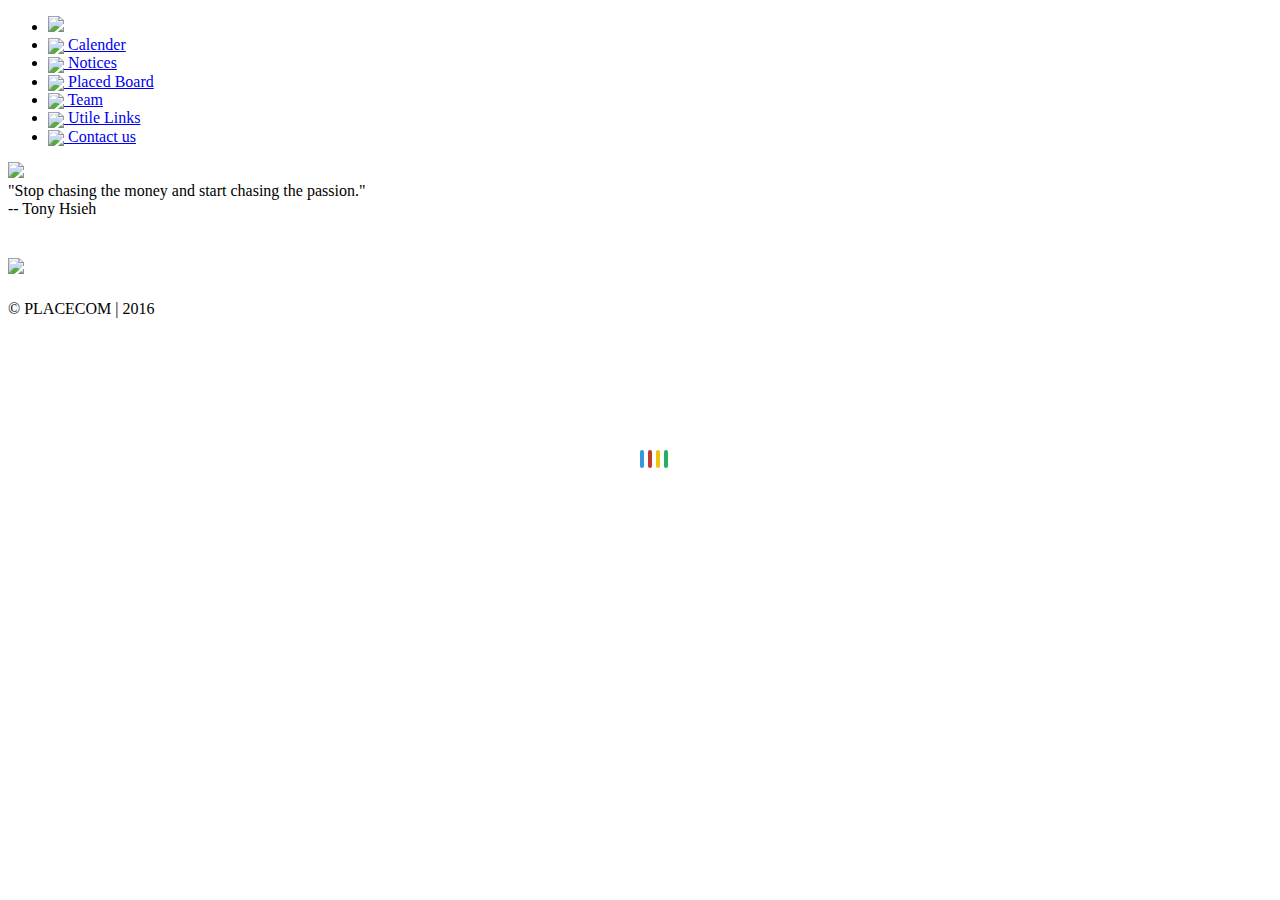
==== page1-calendar.html @ 6c70758a "updated quote" ====
<!doctype html>
<html lang=''>

<head>
	<meta charset='utf-8'>
	<meta http-equiv="X-UA-Compatible" content="IE=edge">
	<meta name="viewport" content="width=device-width, initial-scale=1">
	<link rel="stylesheet" href="css/page1-calendar.css">
	<script src="http://code.jquery.com/jquery-latest.min.js" type="text/javascript"></script>
	<title>Placecom/cal</title>
	<link rel="shortcut icon" href="ico/favicon.ico" type="image/x-icon" />
	<script>
		$.ajax({
			url: 'https://spreadsheets.google.com/feeds/cells/1sVIAxq9Y41f5YAxJLxCNvAWusgDj6Q-bIHAzy0tC_1E/od6/public/basic?alt=json',
			type: 'get',
			dataType: 'jsonp',
			error: function(jqXHR, textStatus, errorThrown) {
				console.log('Problem with call to get list of articles\n', errorThrown);
			},
			success: function(oxo) {
				console.log('call success, data is\n', oxo.feed.entry.length);


				$.each(oxo.feed.entry, function(i, f) {



					if (i == 1 || i % 2 == 1) {
						return true;
					}


					var tblRow = "<div class='cal-box'>" +
						"<div>" +
						"<div class='cal-dot date-dot'></div>" +
						"<div class='cal-date date-dot'>" + f.content.$t + "</div>" +
						"</div>" +
						"<div class='cal-content'>" + oxo.feed.entry[i + 1].content.$t + "</div>" +
						"</div>"
					$(tblRow).appendTo(".cal-whole");
				});
			}
		});

	</script>

	<style>
		.whole-home {}

		.loading-bg {
			background-color: #EBEBEB;
			height: 100%;
			z-index: 999;
		}

		.loading {
			position: absolute;
			top: 50%;
			left: 50%;
			position: fixed;
		}

		.loading-bar {
			display: inline-block;
			width: 4px;
			height: 18px;
			border-radius: 4px;
			animation: loading 1s ease-in-out infinite;
		}

		.loading-bar:nth-child(1) {
			background-color: #3498db;
			animation-delay: 0;
		}

		.loading-bar:nth-child(2) {
			background-color: #c0392b;
			animation-delay: 0.09s;
		}

		.loading-bar:nth-child(3) {
			background-color: #f1c40f;
			animation-delay: .18s;
		}

		.loading-bar:nth-child(4) {
			background-color: #27ae60;
			animation-delay: .27s;
		}

		@keyframes loading {
			0% {
				transform: scale(1);
			}
			20% {
				transform: scale(1, 2.2);
			}
			40% {
				transform: scale(1);
			}
		}

	</style>
</head>

<body>
	<div class="loading-bg">
		<div class="loading">
			<div class="loading-bar"></div>
			<div class="loading-bar"></div>
			<div class="loading-bar"></div>
			<div class="loading-bar"></div>
		</div>
	</div>

	<div id='cssmenu'>
		<ul>
			<li class='active'><a href='index.html'><span><img src="images/npl1.png" </span></a></li>
			<li><a href='page1-calendar.html'><span> <img src="ico/cal.png" style="vertical-align:middle;"> Calender</span></a></li>
			<li><a href='page2-notices.html'><span><img src="ico/notice.png" style="vertical-align:middle;"> Notices</span></a></li>
			<li><a href='page3-board.html'><span><img src="ico/placed.png" style="vertical-align:middle;"> Placed Board</span></a></li>
			<li><a href='Team.html'><span><img src="ico/members.png" style="vertical-align:middle;"> Team</span></a></li>
			<li class='last'><a href='utile-links.html'><span><img src="ico/branch.png" style="vertical-align:middle;"> Utile Links</span></a></li>
			<li class='last'><a href='index.html#bg-3x'><span><img src="ico/pin.png" style="vertical-align:middle;"> Contact us</span></a></li>
		</ul>
	</div>
	<div class="banner"><img style="max-width: 100%;" src="images/500x214.png"></div>
	<div class="team_quote">"Stop chasing the money and start chasing the passion."
		<br><span id="quote_writter"> -- Tony Hsieh</span></div>

	<div class="calx">
		<div class="notihead" style="color:#fff">CALENDER</div>
		<h5><img style="max-width: 100%;" src="ico/cal-f.png"></h5>

		<div class="cal-whole">




		</div>


		<div class="placecom-foot">© PLACECOM | 2016</div>
	</div>
<script language="javascript" type="text/javascript">
		$(window).load(function() {
			$('.loading-bg').fadeOut( "slow" );
			$('.whole-home').fadeIn( "slow" );
		});

	</script>

</body>
<html>
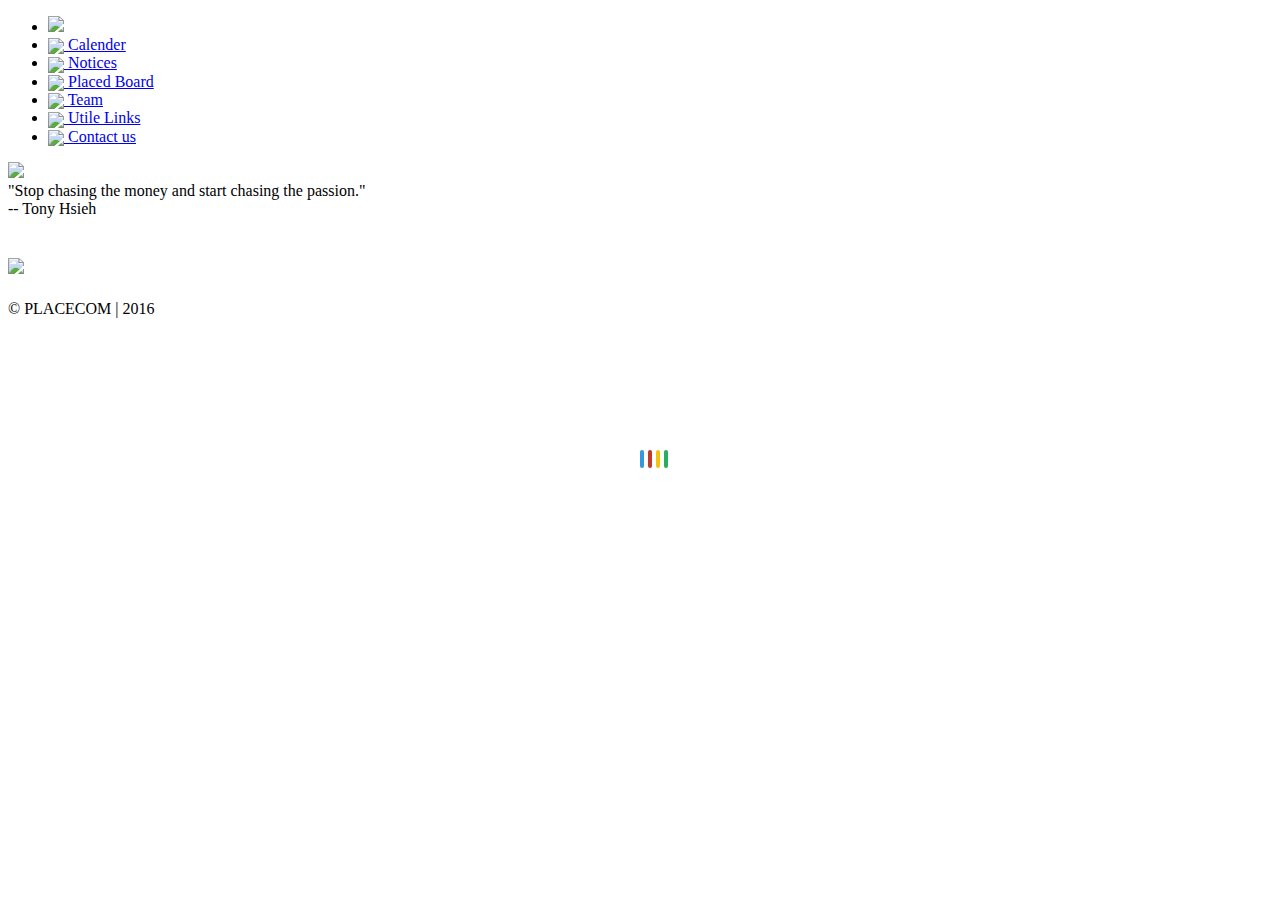
==== commit bc62fc66: "Added Analytic Traking" ====
--- a/page1-calendar.html
+++ b/page1-calendar.html
@@ -101,6 +101,18 @@
 		}
 
 	</style>
+	
+	
+<script>
+  (function(i,s,o,g,r,a,m){i['GoogleAnalyticsObject']=r;i[r]=i[r]||function(){
+  (i[r].q=i[r].q||[]).push(arguments)},i[r].l=1*new Date();a=s.createElement(o),
+  m=s.getElementsByTagName(o)[0];a.async=1;a.src=g;m.parentNode.insertBefore(a,m)
+  })(window,document,'script','https://www.google-analytics.com/analytics.js','ga');
+
+  ga('create', 'UA-76325673-1', 'auto');
+  ga('send', 'pageview');
+
+</script>	
 </head>
 
 <body>
